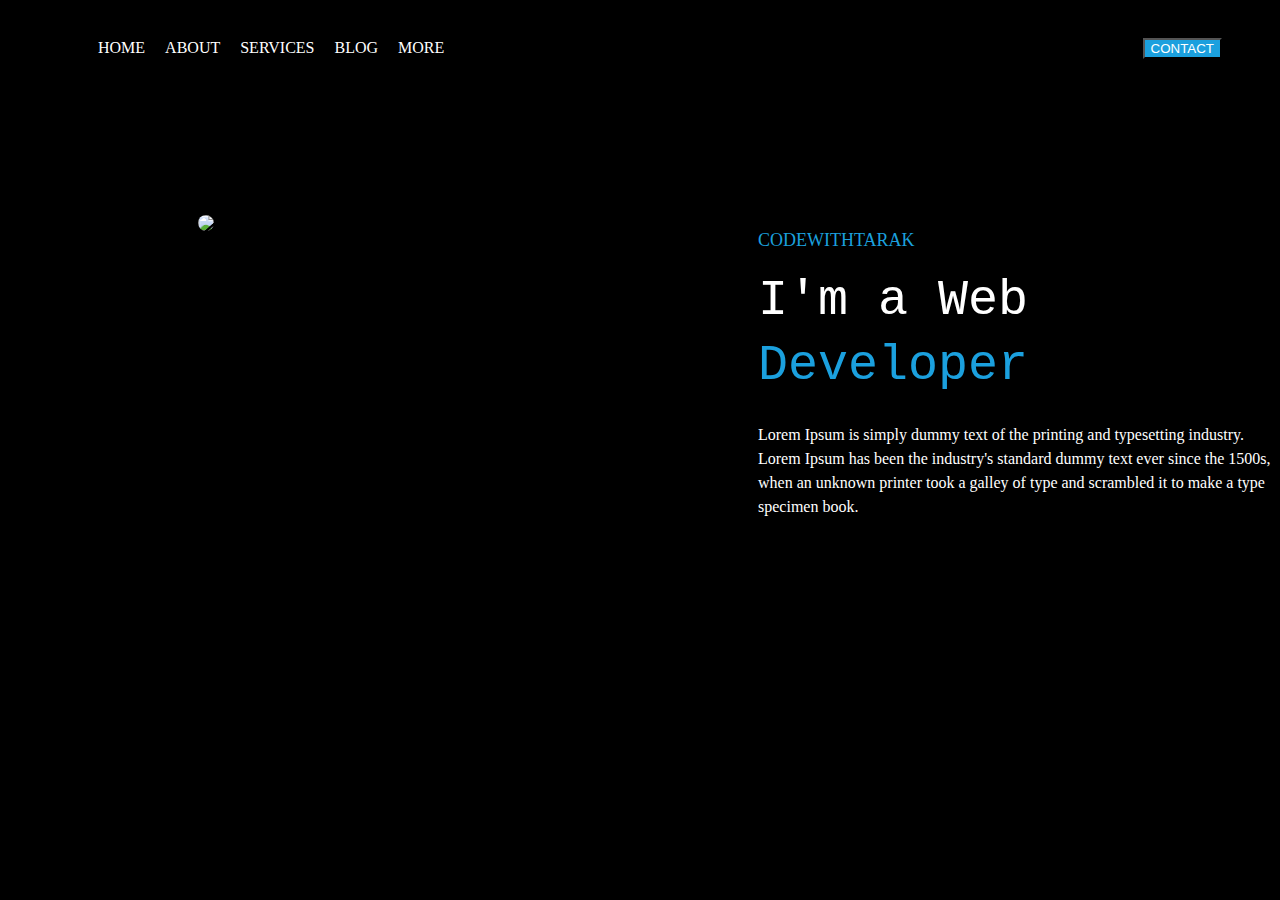
==== index.html @ 509d4eda "indexhtml" ====
<html>
<head>
<title>My portfolio</title>
</head>
<body>
<div class="navbar">
<ul>
<li><a href="./index.html">HOME</a> </li>
<li><a href="./about.html">ABOUT</a></li>
<li><a href="">SERVICES</a></li>
<li><a href="">BLOG</a></li>
<li><a href="">MORE</a></li>
</ul>
<button>CONTACT</button>
</div>
<div class="name">

<div class=" name-con">
<p id="p01">CODEWITHTARAK</p>
<P id="p02">I'm a Web</P>
<p id="p03">Developer</p>
</div>
<div class="loremtext">
<p id="p04">Lorem Ipsum is simply dummy text of the printing and typesetting industry. <br> Lorem Ipsum has been the industry's 
standard dummy text ever since the 1500s,<br> when an unknown printer took a galley of type and scrambled it to make a type specimen book.</p>

</div>
</div>
<img class="image" src="https://upload.wikimedia.org/wikipedia/commons/e/ef/Virat_Kohli_during_the_India_vs_Aus_4th_Test_match_at_Narendra_Modi_Stadium_on_09_March_2023.jpg"/>
</body>
</html>
<style>
*{
background:black;
}
.navbar{
display:flex;
justify-content:space-between;
align-items:center;
padding:15px 50px;
color:white;

}
.navbar button{
color:white;
background:#1ba0de;
}
.navbar ul{
list-style:none;
display:flex;
gap:20px;
}
.navbar ul li {
 list-style:none;
 justify-element:
 
 }
 .navbar ul li a{
  color: white;
  background-color: transparent;
  text-decoration: none;
}
 .name{
 margin-left: 750px;
 margin-top: 150px;
 }
 .name-con{
  line-height: 0.3;
 }
#p01{
  font-size:18;
  color:#1ba0de;
 }
 #p02{
 font-size:50;
 color:white;
 font-family: "Lucida Console", "Courier New", monospace;
 }
  #p03{
 font-size:50;
 color:#1ba0de;
 font-family: "Lucida Console", "Courier New", monospace;
 }
 #p04{
 line-height: 1.5;
 color:white;
 }
 .image{
  max-width: 300px;
   border-radius: 15px;
   margin-left: 190px;
   margin-top: -320px;
 }
}
</style>
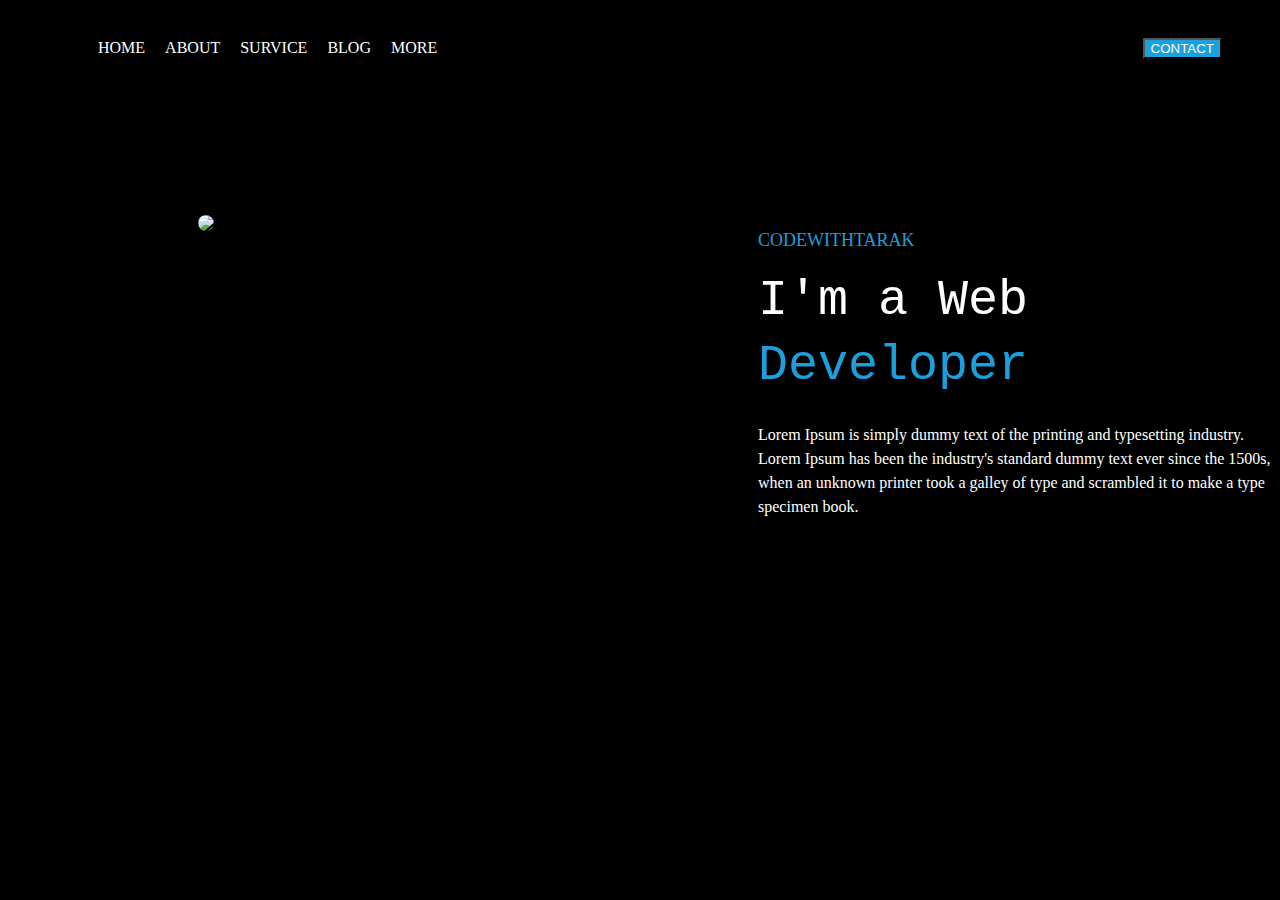
==== commit 06ebc863: "Add files via upload" ====
--- a/index.html
+++ b/index.html
@@ -1,17 +1,19 @@
 <html>
 <head>
 <title>My portfolio</title>
+<link rel="stylesheet" href="index.css">
+<script src="contact.js"></script>
 </head>
 <body>
 <div class="navbar">
 <ul>
 <li><a href="./index.html">HOME</a> </li>
 <li><a href="./about.html">ABOUT</a></li>
-<li><a href="">SERVICES</a></li>
+<li><a href="">SURVICE</a></li>
 <li><a href="">BLOG</a></li>
 <li><a href="">MORE</a></li>
 </ul>
-<button>CONTACT</button>
+<button onclick="contactfc()">CONTACT</button>
 </div>
 <div class="name">
 
@@ -29,67 +31,3 @@
 <img class="image" src="https://upload.wikimedia.org/wikipedia/commons/e/ef/Virat_Kohli_during_the_India_vs_Aus_4th_Test_match_at_Narendra_Modi_Stadium_on_09_March_2023.jpg"/>
 </body>
 </html>
-<style>
-*{
-background:black;
-}
-.navbar{
-display:flex;
-justify-content:space-between;
-align-items:center;
-padding:15px 50px;
-color:white;
-
-}
-.navbar button{
-color:white;
-background:#1ba0de;
-}
-.navbar ul{
-list-style:none;
-display:flex;
-gap:20px;
-}
-.navbar ul li {
- list-style:none;
- justify-element:
- 
- }
- .navbar ul li a{
-  color: white;
-  background-color: transparent;
-  text-decoration: none;
-}
- .name{
- margin-left: 750px;
- margin-top: 150px;
- }
- .name-con{
-  line-height: 0.3;
- }
-#p01{
-  font-size:18;
-  color:#1ba0de;
- }
- #p02{
- font-size:50;
- color:white;
- font-family: "Lucida Console", "Courier New", monospace;
- }
-  #p03{
- font-size:50;
- color:#1ba0de;
- font-family: "Lucida Console", "Courier New", monospace;
- }
- #p04{
- line-height: 1.5;
- color:white;
- }
- .image{
-  max-width: 300px;
-   border-radius: 15px;
-   margin-left: 190px;
-   margin-top: -320px;
- }
-}
-</style>--- a/index.css
+++ b/index.css
@@ -0,0 +1,63 @@
+*{
+  background:black;
+  }
+  .navbar{
+  display:flex;
+  justify-content:space-between;
+  align-items:center;
+  padding:15px 50px;
+  color:white;
+  
+  }
+  .navbar button{
+  color:white;
+  background:#1ba0de;
+  }
+  .navbar ul{
+  list-style:none;
+  display:flex;
+  gap:20px;
+  }
+  .navbar ul li {
+   list-style:none;
+  }
+   .navbar ul li a{
+    color: white;
+    background-color: transparent;
+    text-decoration: none;
+  }
+   .navbar ul li a:hover{
+  
+     color:red;
+   }
+ .name{
+ margin-left: 750px;
+ margin-top: 150px;
+ }
+ .name-con{
+  line-height: 0.3;
+ }
+#p01{
+  font-size:18;
+  color:#1ba0de;
+ }
+ #p02{
+ font-size:50;
+ color:white;
+ font-family: "Lucida Console", "Courier New", monospace;
+ }
+  #p03{
+ font-size:50;
+ color:#1ba0de;
+ font-family: "Lucida Console", "Courier New", monospace;
+ }
+ #p04{
+ line-height: 1.5;
+ color:white;
+ }
+ .image{
+  max-width: 300px;
+   border-radius: 15px;
+   margin-left: 190px;
+   margin-top: -320px;
+ }
